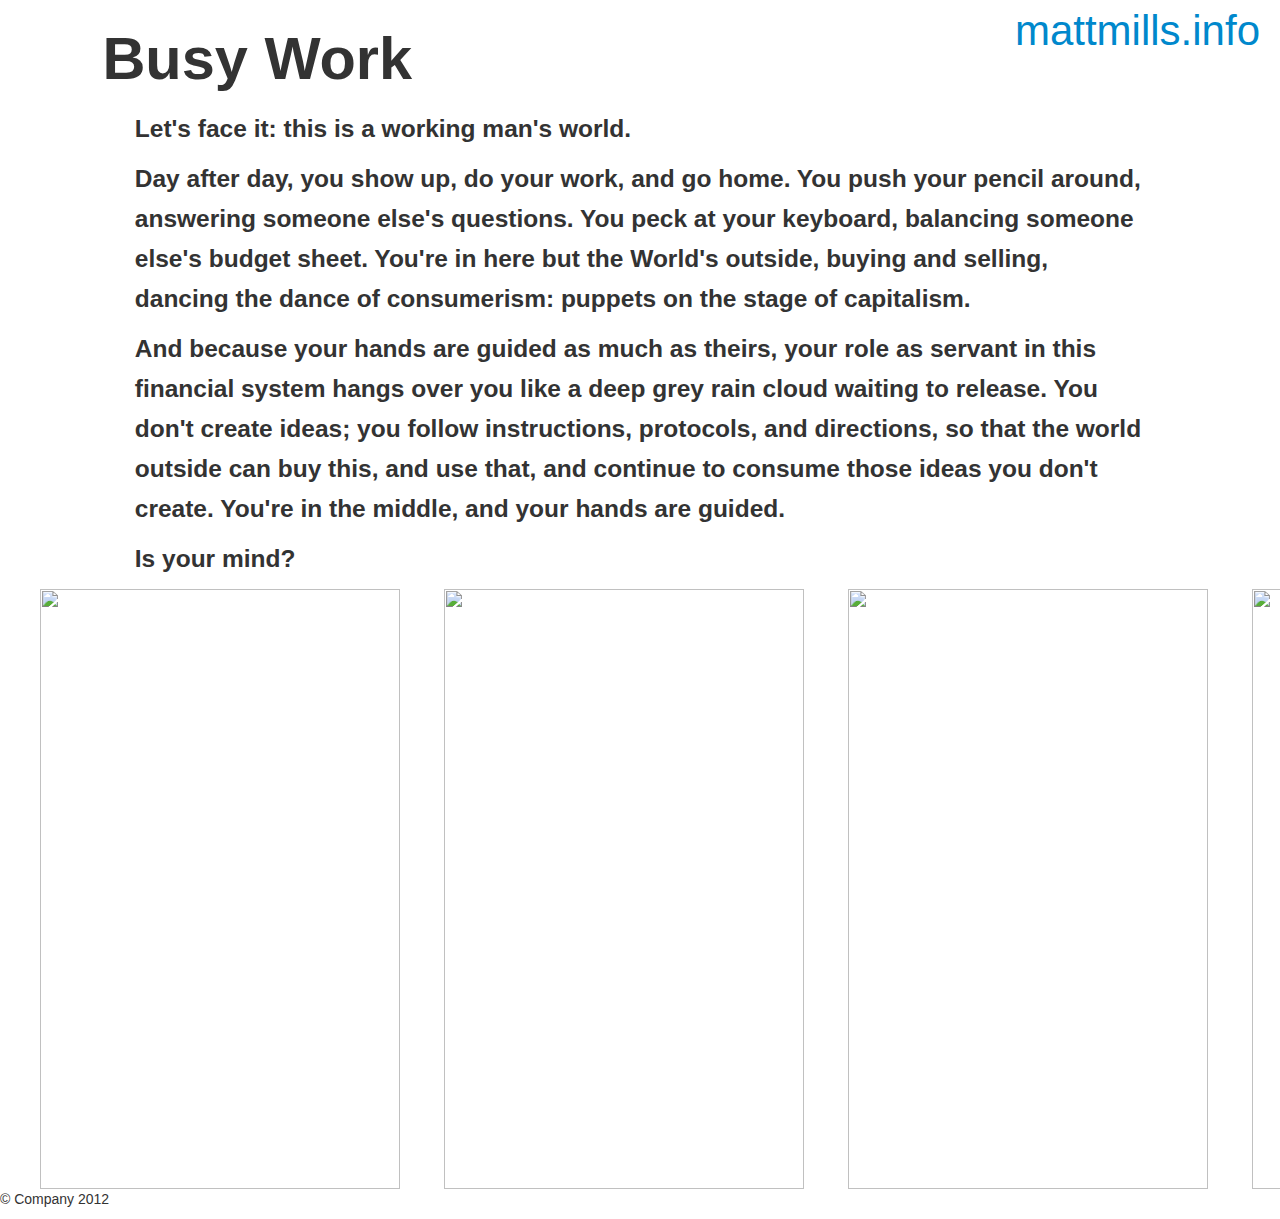
==== tapejob/index.html @ b048d8c1 "first commit" ====
<!DOCTYPE html>
<!--[if lt IE 7]>      <html class="no-js lt-ie9 lt-ie8 lt-ie7"> <![endif]-->
<!--[if IE 7]>         <html class="no-js lt-ie9 lt-ie8"> <![endif]-->
<!--[if IE 8]>         <html class="no-js lt-ie9"> <![endif]-->
<!--[if gt IE 8]><!--> <html class="no-js"> <!--<![endif]-->
    <head>
        <meta charset="utf-8">
        <meta http-equiv="X-UA-Compatible" content="IE=edge,chrome=1">
        <title></title>
        <meta name="description" content="">
        <meta name="viewport" content="width=device-width">

        <link rel="stylesheet" href="css/bootstrap.min.css">
        <style>
            body {
                padding:0px;
            }
        </style>
        <link rel="stylesheet" href="css/bootstrap-responsive.min.css">
        <link rel="stylesheet" href="css/bootstrap-lightbox.min.css">
        <link rel="stylesheet" href="css/main.css">

        <script src="js/vendor/modernizr-2.6.2-respond-1.1.0.min.js"></script>
        
    </head>
    <body>
        <!--[if lt IE 7]>
            <p class="chromeframe">You are using an <strong>outdated</strong> browser. Please <a href="http://browsehappy.com/">upgrade your browser</a> or <a href="http://www.google.com/chromeframe/?redirect=true">activate Google Chrome Frame</a> to improve your experience.</p>
        <![endif]-->

        <!-- This code is taken from http://twitter.github.com/bootstrap/examples/hero.html -->
        
        <div class="container-fluid nopad">
        <div class="row">
            <img src="http://images.mattmills.info/ceiling.jpg">
        </div>
        <div class="row-fluid navbar">
        
                    <div class="bigletters span12 pull-right muted brand">
                        <a href="#">mattmills.info</a>
                    </div>
        </div>
        <div class="row-fluid bannertileceiling">
        <div class="span12 outdented ">
        <h1>Busy Work</h1>
        </div>
        <div class="span12 padme1 text-left clearfix slim">
        <h3><p>Let's face it: this is a working man's world.</p> <p> Day after day, you show up, do your work, and go home. You push your pencil around, answering someone else's questions. You peck at your keyboard, balancing someone else's budget sheet. You're in here but the World's outside, buying and selling, dancing the dance of consumerism: puppets on the stage of capitalism. </p>
<p>And because your hands are guided as much as theirs, your role as servant in this financial system hangs over you like a deep grey rain cloud waiting to release. You don't create ideas; you follow instructions, protocols, and directions, so that the world outside can buy this, and use that, and continue to consume those ideas you don't create. You're in the middle, and your hands are guided.</p><p> Is your mind?</p></h3>
        </div>
        </div>
        <div class="row-fluid tapegallery">
            <div class="office">
                
                <a data-toggle="lightbox" href="#tj1"><img src="http://images.mattmills.info/tj1.png"></a>
                <div id="tj1" class="lightbox hide fade"  tabindex="-1" role="dialog" aria-hidden="true">
                     <div class='lightbox-header'>
                          <button type="button" class="close" data-dismiss="lightbox" aria-hidden="true">&times;</button>
                     </div>
                     <div class='lightbox-content'>
                          <img src="http://images.mattmills.info/tape1.jpg">
                     </div>
                </div>
                <a data-toggle="lightbox" href="#tj2"><img src="http://images.mattmills.info/tj2.png"></a>
                <div id="tj2" class="lightbox hide fade"  tabindex="-1" role="dialog" aria-hidden="true">
                     <div class='lightbox-header'>
                          <button type="button" class="close" data-dismiss="lightbox" aria-hidden="true">&times;</button>
                     </div>
                     <div class='lightbox-content'>
                          <img src="http://images.mattmills.info/tape2.jpg">
                     </div>
                </div>
                <a data-toggle="lightbox" href="#tj3"><img src="http://images.mattmills.info/tj3.png"></a>
                <div id="tj3" class="lightbox hide fade"  tabindex="-1" role="dialog" aria-hidden="true">
                     <div class='lightbox-header'>
                          <button type="button" class="close" data-dismiss="lightbox" aria-hidden="true">&times;</button>
                     </div>
                     <div class='lightbox-content'>
                          <img src="http://images.mattmills.info/tape3.jpg">
                     </div>
                </div>
                <a data-toggle="lightbox" href="#tj4"><img src="http://images.mattmills.info/tj4.png"></a>
                <div id="tj4" class="lightbox hide fade"  tabindex="-1" role="dialog" aria-hidden="true">
                     <div class='lightbox-header'>
                          <button type="button" class="close" data-dismiss="lightbox" aria-hidden="true">&times;</button>
                     </div>
                     <div class='lightbox-content'>
                          <img src="http://images.mattmills.info/tape4.jpg">
                     </div>
                </div>
                <a data-toggle="lightbox" href="#tj5"><img src="http://images.mattmills.info/tj5.png"></a>
                <div id="tj5" class="lightbox hide fade"  tabindex="-1" role="dialog" aria-hidden="true">
                     <div class='lightbox-header'>
                          <button type="button" class="close" data-dismiss="lightbox" aria-hidden="true">&times;</button>
                     </div>
                     <div class='lightbox-content'>
                          <img src="http://images.mattmills.info/tape5.jpg">
                     </div>
                </div>
            </div>
        </div>
        
</div>
        

            <footer>
                <p>&copy; Company 2012</p>
            </footer>

        </div> <!-- /container -->

        <script src="//ajax.googleapis.com/ajax/libs/jquery/1.9.1/jquery.js"></script>
        <script>window.jQuery || document.write('<script src="js/vendor/jquery-1.9.1.js"><\/script>')</script>

        <script src="js/vendor/bootstrap.min.js"></script>

        <script src="js/main.js"></script>
        <script src="js/vendor/bootstrap-lightbox.js"></script>
        <script>
            var _gaq=[['_setAccount','UA-XXXXX-X'],['_trackPageview']];
            (function(d,t){var g=d.createElement(t),s=d.getElementsByTagName(t)[0];
            g.src=('https:'==location.protocol?'//ssl':'//www')+'.google-analytics.com/ga.js';
            s.parentNode.insertBefore(g,s)}(document,'script'));
        </script>
    </body>
</html>
---- tapejob/css/main.css ----
/* ==========================================================================
   Author's custom styles
   ========================================================================== */


.middle {
vertical-align: middle;
}
.gd {
background-image: url('http://images.mattmills.info/me1.jpg');
}

.od {
background-image: url('http://images.mattmills.info/me1.jpg');
}
.fa {
background-image: url('http://images.mattmills.info/me1.jpg');
}

.outdented h1 {
    margin-left: 8%;
    line-height: 60px;
    }

.bigletters{
font-size:2.5em;
line-height:1em;
text-align:right;
position:absolute;
top:0;
}

.banner {
float:left;
position:absolute;
top:0;
left:0;
z-index:-5;
}

.bannertiles {
width:100%;
height:auto;
min-width:750px;
max-width:1738px;
display:block;
top:0;
left:0;
margin-left:0px;
margin-right:0px;
z-index:-5;
}

.bannertileceiling {
min-width:100%;
width:100%;
height:100%;
background-image: url('http://images.mattmills.info/wall.png');
background-size:cover;
background-position:center top;
background-repeat: no-repeat;
}

.nopad{
padding-left:0px;
padding-right:0px;
}

.nomargin{
margin-left:0px;
}

h1 {
  font-size: 59.5px;
}

body {
padding-left:0px;
padding-right:0px;
}

.padme1{
padding-left:10.53191489361702%;
padding-right:10.53191489361702%;

}

.office{
    width:100%;
    height:auto;
    border: none;
    overflow-x: scroll;
    overflow-y: hidden;
    white-space: nowrap;
}

.office img {
    padding-left:40px;
    height:600px;
    width: 360px;
    -webkit-transition: all 0.5s ease-out; 
    -moz-transition: all 0.5s ease; 
    -o-transition: all 0.5s ease;

}

.office img:hover { 
   /* -webkit-transform: rotate(-2deg); */
   /* -moz-transform: rotate(-2deg); */
   /* -o-transform: rotate(-2deg); */
        -webkit-transform-origin: 50% 0%;
     }

.lightbox-content img {
     -moz-box-shadow:    0px 3px 5px 0px #000;
     -webkit-box-shadow: 0px 3px 5px 0px #000;
     box-shadow:         0px 3px 5px 0px #000;
     padding-left: 0px;
     height:100%;
     width:auto;
     }

.lightbox-content img:hover { 
    -webkit-transform: rotate(0deg); 
    -moz-transform: rotate(0deg); 
    -o-transform: rotate(0deg); 
        -webkit-transform-origin: 50% 0%;
     }


.office a{
    display: inline-block;
    vertical-align: top;
    }

.tapegallery {
background-image: url('http://images.mattmills.info/officeview.jpg');
background-size: cover;
background-repeat: no-repeat;
background-position: center top;
}

.lightbox-content {
  display: inline-block;
  padding: 20px;
  background:none;
  border: none;
  background-image: transparent;
  -webkit-border-radius: 0px;
     -moz-border-radius: 0px;
          border-radius: 0px;
  -webkit-box-shadow: 0 0px 0px rgba(0, 0, 0, 0.3);
     -moz-box-shadow: 0 0px 0px rgba(0, 0, 0, 0.3);
          box-shadow: 0 0px 0px rgba(0, 0, 0, 0.3);
  -webkit-background-clip: padding-box;
     -moz-background-clip: padding-box;
          background-clip: padding-box;

  
}

.lightbox-header .close {
  margin-top: 10px;
  margin-right: -75px;
  font-size: 3em;
  color: black;
  opacity: .8;
  filter: alpha(opacity=80);
}

.modal-backdrop {
  background-color: #ffffff;
  background-image: url('http://images.mattmills.info/desksurface.jpg');
  background-size: cover;
  bottom: 0;
  left: 0;
  position: fixed;
  right: 0;
  top: 0;
  z-index: 1040;
}

.modal-backdrop, .modal-backdrop.fade.in {
  opacity: 0.9;
}

.slim {
  margin-left: 0px !important;
}

.navbar {
 margin-bottom: -1px;
 }

.navbar .brand {
 font-size: 3em;
 }
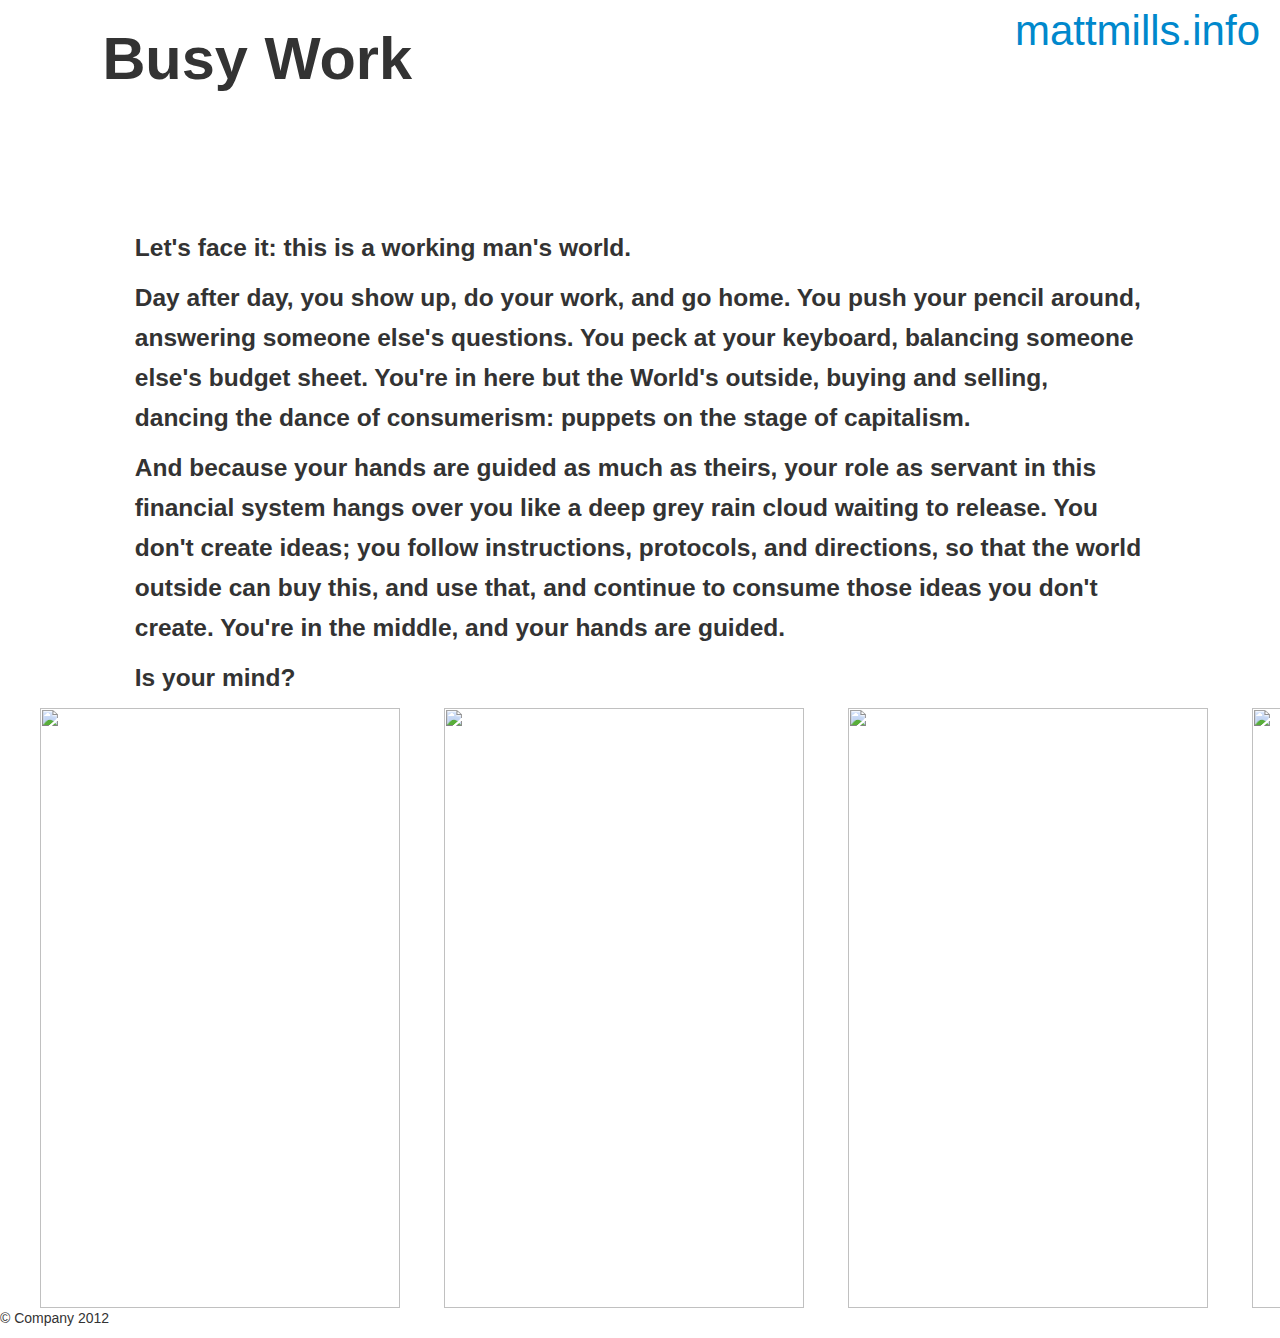
==== commit fa5f7a7c: "adding header padding" ====
--- a/tapejob/index.html
+++ b/tapejob/index.html
@@ -41,12 +41,12 @@
                     </div>
         </div>
         <div class="row-fluid bannertileceiling">
-        <div class="span12 outdented ">
+        <div class="span12 pagetitle">
         <h1>Busy Work</h1>
         </div>
         <div class="span12 padme1 text-left clearfix slim">
         <h3><p>Let's face it: this is a working man's world.</p> <p> Day after day, you show up, do your work, and go home. You push your pencil around, answering someone else's questions. You peck at your keyboard, balancing someone else's budget sheet. You're in here but the World's outside, buying and selling, dancing the dance of consumerism: puppets on the stage of capitalism. </p>
-<p>And because your hands are guided as much as theirs, your role as servant in this financial system hangs over you like a deep grey rain cloud waiting to release. You don't create ideas; you follow instructions, protocols, and directions, so that the world outside can buy this, and use that, and continue to consume those ideas you don't create. You're in the middle, and your hands are guided.</p><p> Is your mind?</p></h3>
+        <p>And because your hands are guided as much as theirs, your role as servant in this financial system hangs over you like a deep grey rain cloud waiting to release. You don't create ideas; you follow instructions, protocols, and directions, so that the world outside can buy this, and use that, and continue to consume those ideas you don't create. You're in the middle, and your hands are guided.</p><p> Is your mind?</p></h3>
         </div>
         </div>
         <div class="row-fluid tapegallery">
--- a/tapejob/css/main.css
+++ b/tapejob/css/main.css
@@ -17,9 +17,10 @@
 background-image: url('http://images.mattmills.info/me1.jpg');
 }
 
-.outdented h1 {
+.pagetitle h1 {
     margin-left: 8%;
     line-height: 60px;
+    padding-bottom: 2em;
     }
 
 .bigletters{
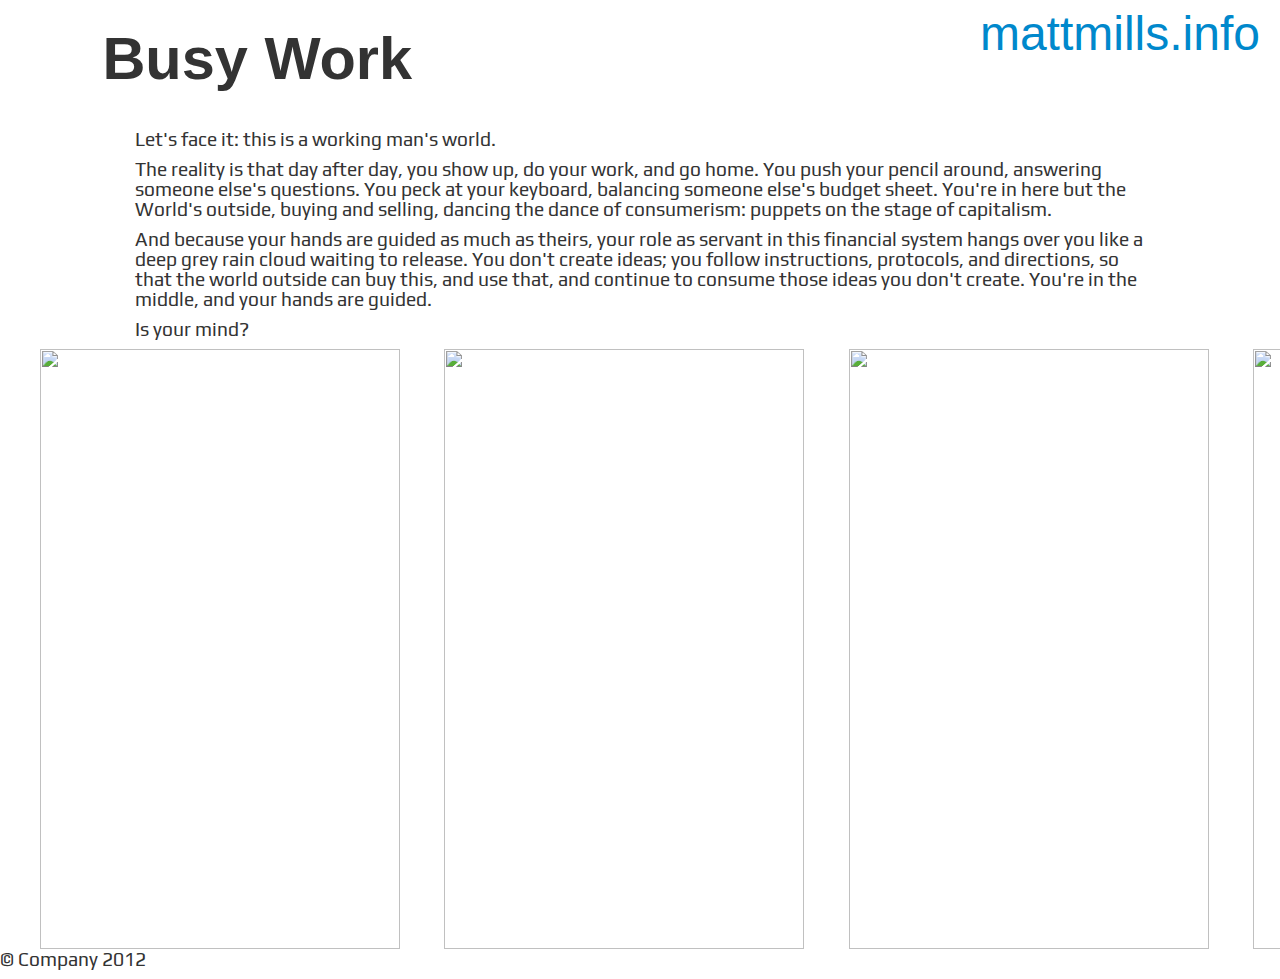
==== commit 0e91ce7d: "added css reset file, adjusted <p> font style" ====
--- a/tapejob/index.html
+++ b/tapejob/index.html
@@ -9,13 +9,14 @@
         <title></title>
         <meta name="description" content="">
         <meta name="viewport" content="width=device-width">
-
+        <link rel="stylesheet" href="css/reset.css">
         <link rel="stylesheet" href="css/bootstrap.min.css">
         <style>
             body {
                 padding:0px;
             }
         </style>
+
         <link rel="stylesheet" href="css/bootstrap-responsive.min.css">
         <link rel="stylesheet" href="css/bootstrap-lightbox.min.css">
         <link rel="stylesheet" href="css/main.css">
@@ -40,13 +41,15 @@
                         <a href="#">mattmills.info</a>
                     </div>
         </div>
-        <div class="row-fluid bannertileceiling">
+        <div class="row-fluid wall">
         <div class="span12 pagetitle">
         <h1>Busy Work</h1>
         </div>
-        <div class="span12 padme1 text-left clearfix slim">
-        <h3><p>Let's face it: this is a working man's world.</p> <p> Day after day, you show up, do your work, and go home. You push your pencil around, answering someone else's questions. You peck at your keyboard, balancing someone else's budget sheet. You're in here but the World's outside, buying and selling, dancing the dance of consumerism: puppets on the stage of capitalism. </p>
-        <p>And because your hands are guided as much as theirs, your role as servant in this financial system hangs over you like a deep grey rain cloud waiting to release. You don't create ideas; you follow instructions, protocols, and directions, so that the world outside can buy this, and use that, and continue to consume those ideas you don't create. You're in the middle, and your hands are guided.</p><p> Is your mind?</p></h3>
+        <div class="span12 flush text-left clearfix">
+        <p>Let's face it: this is a working man's world.</p> 
+        <p> The reality is that day after day, you show up, do your work, and go home. You push your pencil around, answering someone else's questions. You peck at your keyboard, balancing someone else's budget sheet. You're in here but the World's outside, buying and selling, dancing the dance of consumerism: puppets on the stage of capitalism. </p>
+        <p>And because your hands are guided as much as theirs, your role as servant in this financial system hangs over you like a deep grey rain cloud waiting to release. You don't create ideas; you follow instructions, protocols, and directions, so that the world outside can buy this, and use that, and continue to consume those ideas you don't create. You're in the middle, and your hands are guided.</p>
+        <p> Is your mind?</p>
         </div>
         </div>
         <div class="row-fluid tapegallery">
--- a/tapejob/css/main.css
+++ b/tapejob/css/main.css
@@ -2,7 +2,20 @@
    Author's custom styles
    ========================================================================== */
 
-
+@import url(http://fonts.googleapis.com/css?family=Play);
+body {
+  font-size: 100%;
+  padding-left:0px;
+  padding-right:0px;
+}
+p {
+    font-family: Play, Helvetica, sans-serif;
+    font-size: 1.2em;
+}
+
+h1 { font-size: 4.8em;  }
+h2 { font-size: 3.0em; }
+h3 { font-size: 1.8em; }
 .middle {
 vertical-align: middle;
 }
@@ -20,7 +33,7 @@
 .pagetitle h1 {
     margin-left: 8%;
     line-height: 60px;
-    padding-bottom: 2em;
+    padding-bottom: 0.5em;
     }
 
 .bigletters{
@@ -52,7 +65,7 @@
 z-index:-5;
 }
 
-.bannertileceiling {
+.wall {
 min-width:100%;
 width:100%;
 height:100%;
@@ -75,14 +88,11 @@
   font-size: 59.5px;
 }
 
-body {
-padding-left:0px;
-padding-right:0px;
-}
-
-.padme1{
+.flush{
 padding-left:10.53191489361702%;
 padding-right:10.53191489361702%;
+margin-left: 0px !important;
+
 
 }
 
@@ -185,10 +195,6 @@
   opacity: 0.9;
 }
 
-.slim {
-  margin-left: 0px !important;
-}
-
 .navbar {
  margin-bottom: -1px;
  }
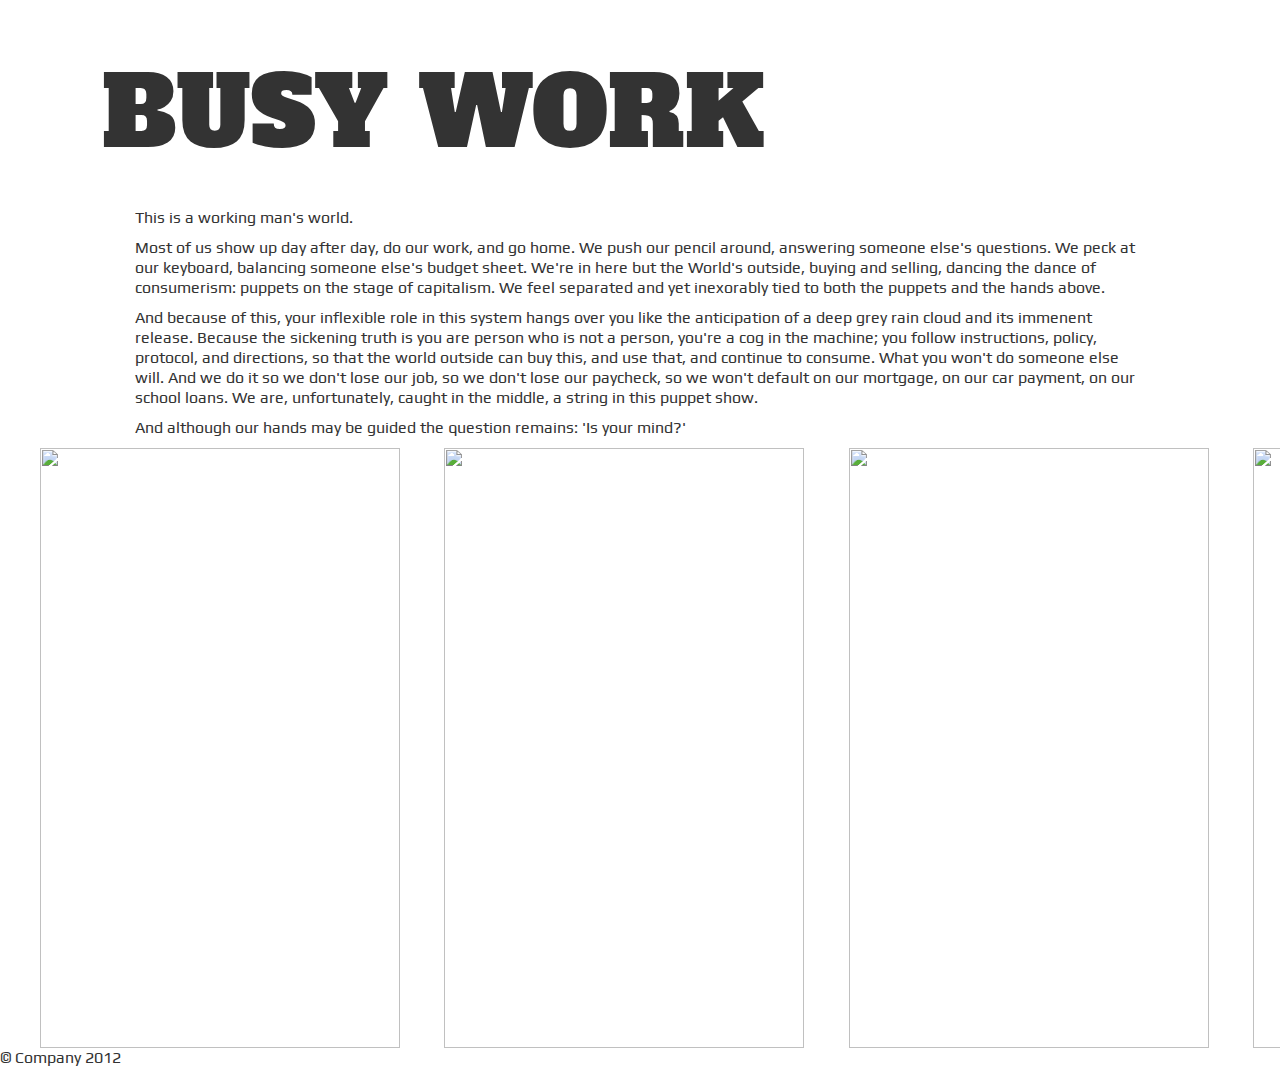
==== commit c1f0c9a8: "new header font, new body text" ====
--- a/tapejob/index.html
+++ b/tapejob/index.html
@@ -35,21 +35,21 @@
         <div class="row">
             <img src="http://images.mattmills.info/ceiling.jpg">
         </div>
-        <div class="row-fluid navbar">
+        <!--<div class="row-fluid navbar">
         
                     <div class="bigletters span12 pull-right muted brand">
                         <a href="#">mattmills.info</a>
                     </div>
-        </div>
+        </div>-->
         <div class="row-fluid wall">
         <div class="span12 pagetitle">
-        <h1>Busy Work</h1>
+        <h1>BUSY WORK</h1>
         </div>
         <div class="span12 flush text-left clearfix">
-        <p>Let's face it: this is a working man's world.</p> 
-        <p> The reality is that day after day, you show up, do your work, and go home. You push your pencil around, answering someone else's questions. You peck at your keyboard, balancing someone else's budget sheet. You're in here but the World's outside, buying and selling, dancing the dance of consumerism: puppets on the stage of capitalism. </p>
-        <p>And because your hands are guided as much as theirs, your role as servant in this financial system hangs over you like a deep grey rain cloud waiting to release. You don't create ideas; you follow instructions, protocols, and directions, so that the world outside can buy this, and use that, and continue to consume those ideas you don't create. You're in the middle, and your hands are guided.</p>
-        <p> Is your mind?</p>
+        <p>This is a working man's world.</p> 
+        <p>Most of us show up day after day, do our work, and go home. We push our pencil around, answering someone else's questions. We peck at our keyboard, balancing someone else's budget sheet. We're in here but the World's outside, buying and selling, dancing the dance of consumerism: puppets on the stage of capitalism. We feel separated and yet inexorably tied to both the puppets and the hands above.</p>
+        <p>And because of this, your inflexible role in this system hangs over you like the anticipation of a deep grey rain cloud and its immenent release. Because the sickening truth is you are person who is not a person, you're a cog in the machine; you follow instructions, policy, protocol, and directions, so that the world outside can buy this, and use that, and continue to consume. What you won't do someone else will. And we do it so we don't lose our job, so we don't lose our paycheck, so we won't default on our mortgage, on our car payment, on our school loans. We are, unfortunately, caught in the middle, a string in this puppet show.</p>
+        <p>And although our hands may be guided the question remains: 'Is your mind?'</p>
         </div>
         </div>
         <div class="row-fluid tapegallery">
--- a/tapejob/css/main.css
+++ b/tapejob/css/main.css
@@ -3,6 +3,7 @@
    ========================================================================== */
 
 @import url(http://fonts.googleapis.com/css?family=Play);
+@import url(http://fonts.googleapis.com/css?family=Alfa+Slab+One);
 body {
   font-size: 100%;
   padding-left:0px;
@@ -10,12 +11,17 @@
 }
 p {
     font-family: Play, Helvetica, sans-serif;
-    font-size: 1.2em;
-}
-
-h1 { font-size: 4.8em;  }
+    font-size: 1em;
+}
+
+h1 { 
+  font-family: 'Alfa Slab One',sans-serif; 
+  font-size: 6em;
+  font-weight: normal;
+
+}
 h2 { font-size: 3.0em; }
-h3 { font-size: 1.8em; }
+h3 { font-size: 1.5em; }
 .middle {
 vertical-align: middle;
 }
@@ -32,8 +38,9 @@
 
 .pagetitle h1 {
     margin-left: 8%;
-    line-height: 60px;
-    padding-bottom: 0.5em;
+    padding-bottom: 0.25em;
+    padding-top: 0.25em;
+    line-height: 1.25em;
     }
 
 .bigletters{
@@ -82,10 +89,6 @@
 
 .nomargin{
 margin-left:0px;
-}
-
-h1 {
-  font-size: 59.5px;
 }
 
 .flush{
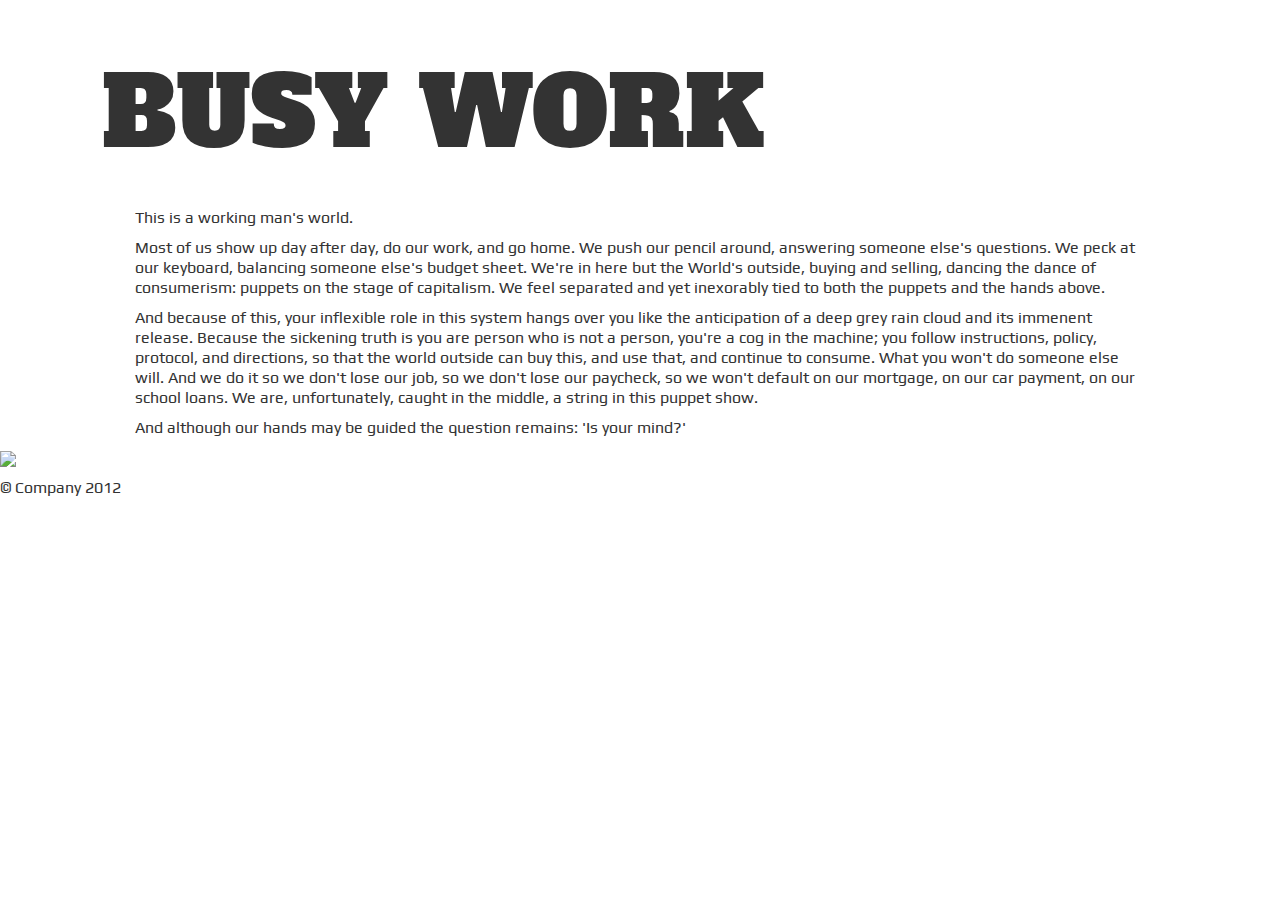
==== commit a27c1426: "added a desk, got rid of wall idea" ====
--- a/tapejob/index.html
+++ b/tapejob/index.html
@@ -52,7 +52,14 @@
         <p>And although our hands may be guided the question remains: 'Is your mind?'</p>
         </div>
         </div>
-        <div class="row-fluid tapegallery">
+        <div class="row-fluid">
+          
+          <div class="span12 desk">
+            <img src="http://images.mattmills.info/empty-desk_v1.jpg">
+          </div>
+          
+
+        <!--<div class="row-fluid tapegallery">
             <div class="office">
                 
                 <a data-toggle="lightbox" href="#tj1"><img src="http://images.mattmills.info/tj1.png"></a>
@@ -101,7 +108,7 @@
                      </div>
                 </div>
             </div>
-        </div>
+        </div>-->
         
 </div>
         
--- a/tapejob/css/main.css
+++ b/tapejob/css/main.css
@@ -205,3 +205,12 @@
 .navbar .brand {
  font-size: 3em;
  }
+
+ .desk{
+  background-size: cover;
+  background-image: url('http://images.mattmills.info/upsidedownwall.jpg');
+ }
+  .rightsidetable{
+  background-size: cover;
+  background-image: url('http://images.mattmills.info/righttsidetable.jpg');
+ }
